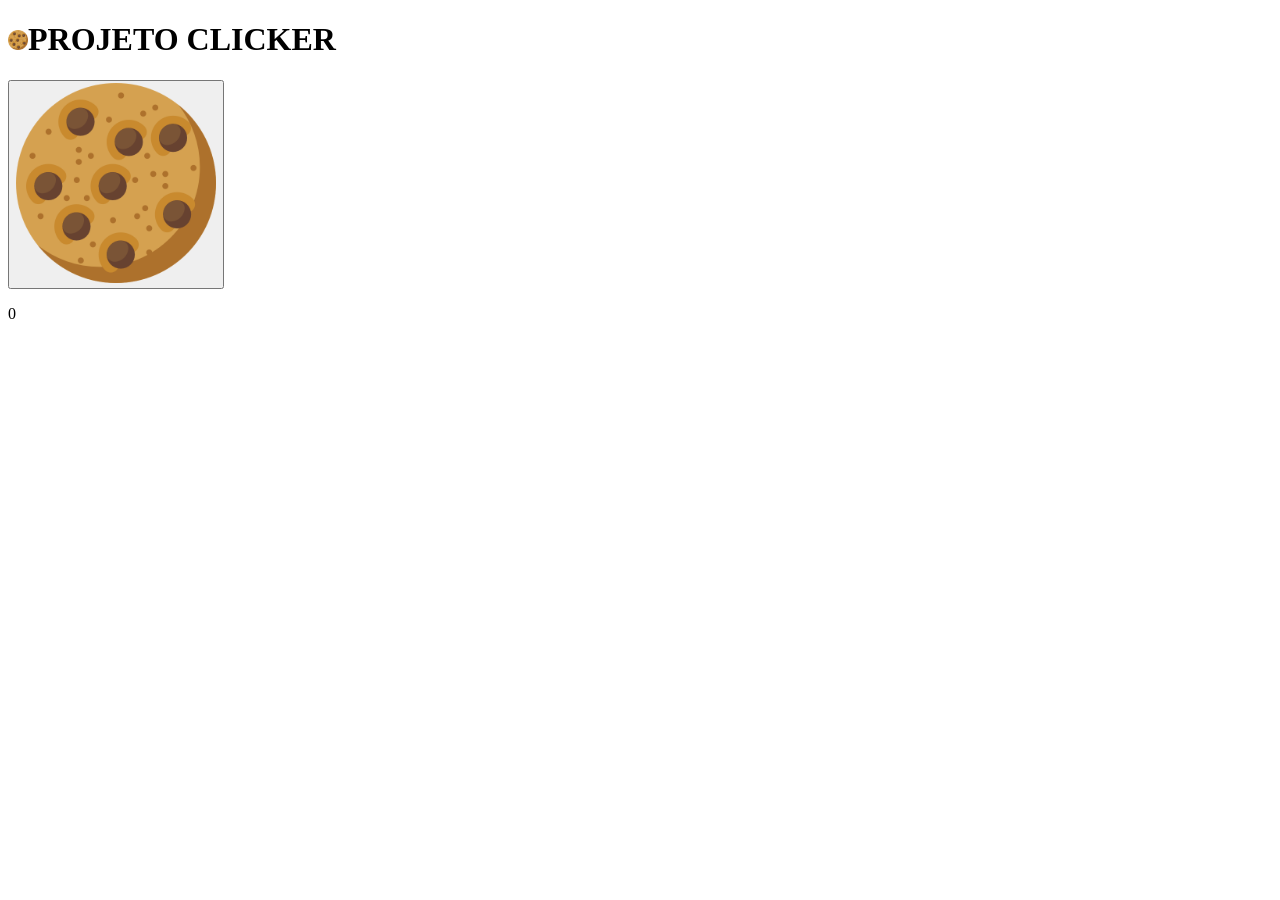
==== Projeto_Clicker/index.html @ 47922849 "Projeto esquema Contador ja funciona" ====
<!DOCTYPE html>
<html>  
    <head>
        <title>projeto clicker</title>
        <script src="Script.js"></script>
        
    
    </head>

    
    
    <body>
        <h1><img src="cookie.png" width="20" height="20">PROJETO CLICKER</h1>
        
        
        
        
        <button onclick="contar()"><img src="cookie.png" width="200" height="200" id="biscoito"> </button>
        <p id="contador">0</p>
       

    </body>








</html>
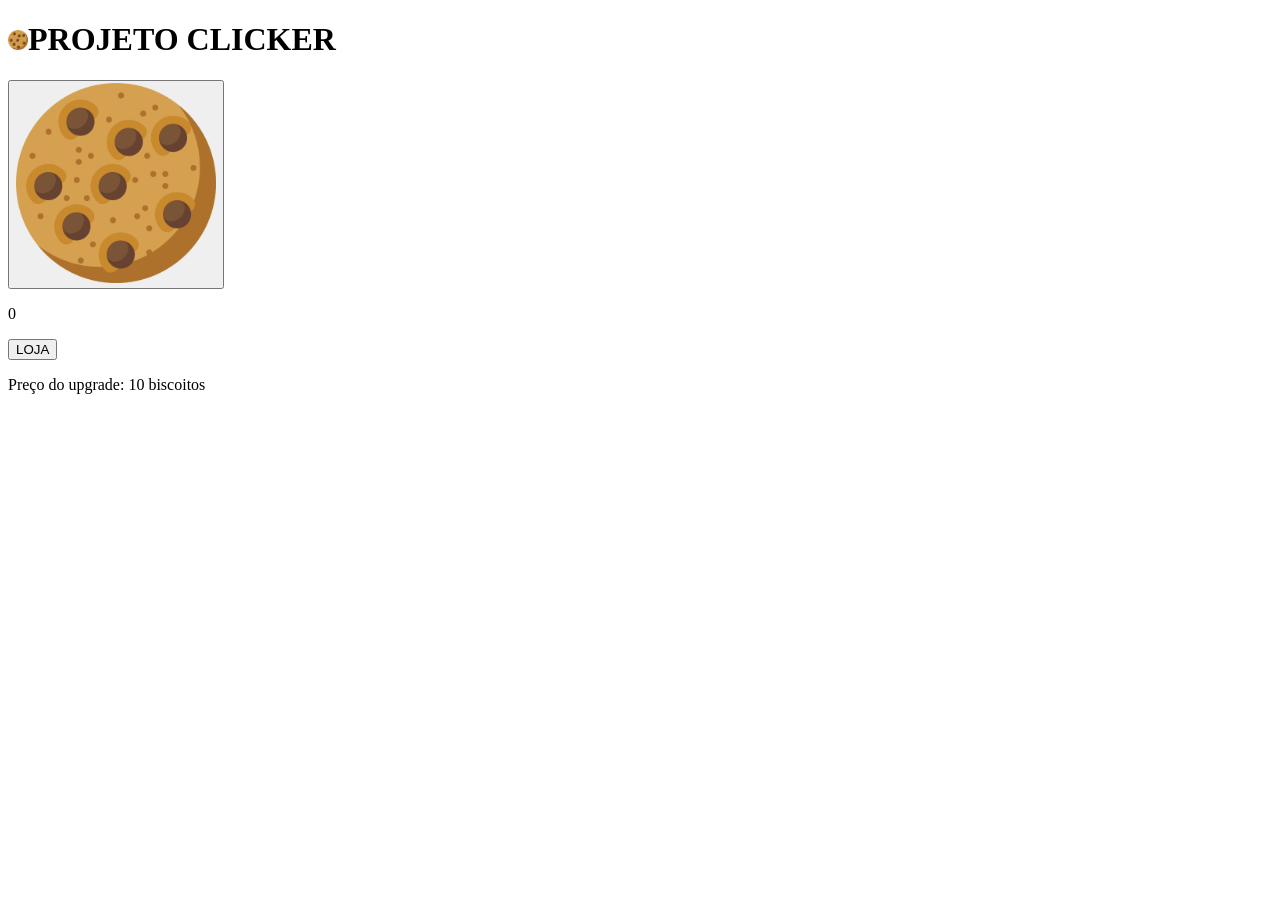
==== commit f7c55f2f: "Projeto clicker Codigo Html e Javascript 50%" ====
--- a/Projeto_Clicker/index.html
+++ b/Projeto_Clicker/index.html
@@ -18,8 +18,20 @@
         <button onclick="contar()"><img src="cookie.png" width="200" height="200" id="biscoito"> </button>
         <p id="contador">0</p>
        
+        <button width="100" height="50" onclick="upgrade()">LOJA</button
+        
+        
+        >
+        <p>Preço do upgrade: <span id="preco">10</span> biscoitos</p>
+    </body>
 
-    </body>
+    
+
+
+
+
+
+</html>
 
 
 
@@ -28,4 +40,16 @@
 
 
 
-</html>+
+
+
+
+
+
+
+
+
+
+
+
+
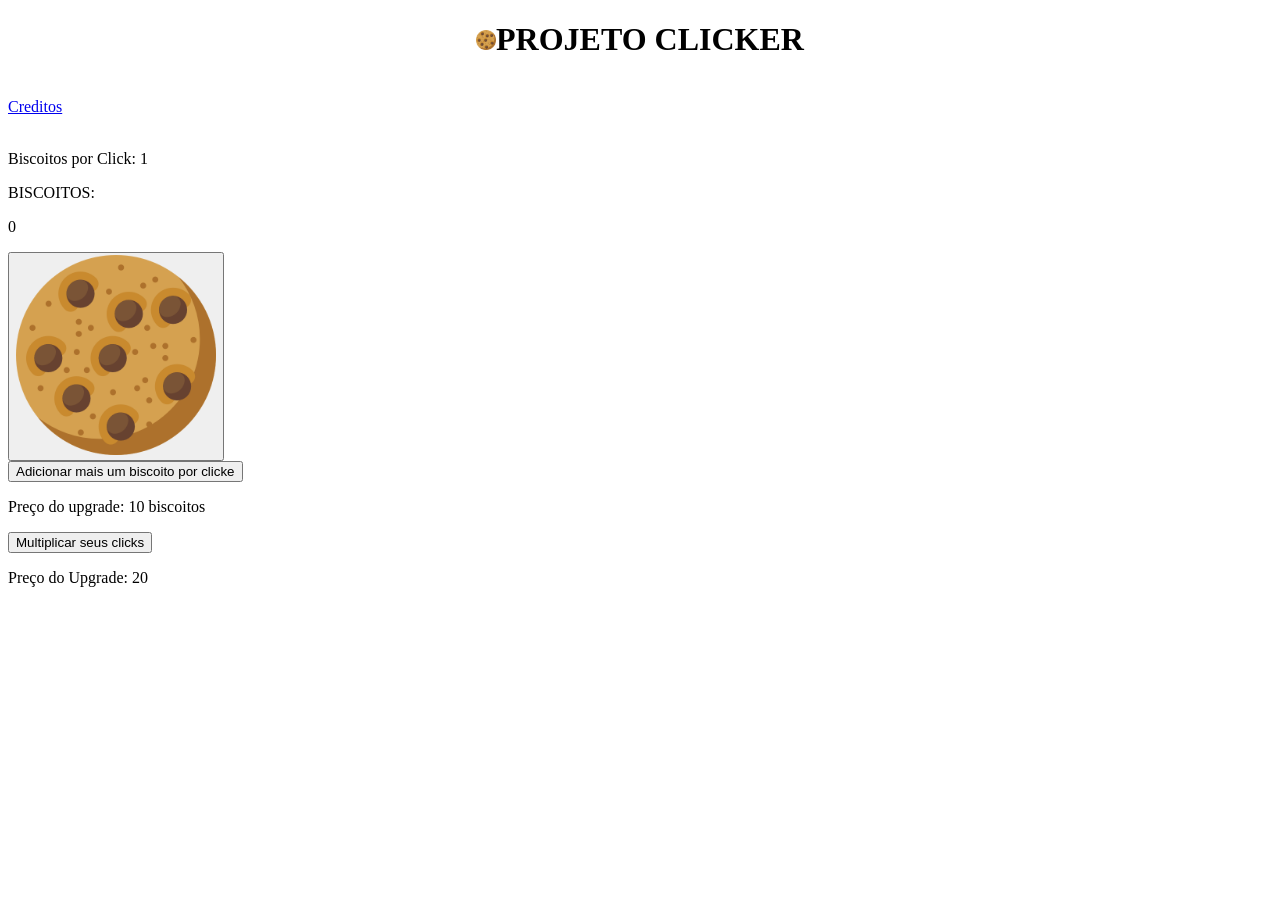
==== commit 1140ea65: "Add files via upload" ====
--- a/Projeto_Clicker/index.html
+++ b/Projeto_Clicker/index.html
@@ -3,6 +3,7 @@
     <head>
         <title>projeto clicker</title>
         <script src="Script.js"></script>
+        <link rel="stylesheet" href="grafico.css">
         
     
     </head>
@@ -10,19 +11,38 @@
     
     
     <body>
-        <h1><img src="cookie.png" width="20" height="20">PROJETO CLICKER</h1>
+        <h1 style="text-align: center;"><img src="cookie.png" width="20" height="20">PROJETO CLICKER</h1>
+        <br>
+        <a href="Creditos.html">Creditos</a>
+         
+       <br>
+       <br>
+       <p>Biscoitos por Click: <span id="x">1</span></p>
+        <P>BISCOITOS:</P><p id="contador">0</p>
         
+        <div class="biscoito2">
+        <button  onclick="contar()"><img src="cookie.png" width="200" height="200" class="biscoito" id="biscoito"> </button>
         
+        </div>
         
-        
-        <button onclick="contar()"><img src="cookie.png" width="200" height="200" id="biscoito"> </button>
-        <p id="contador">0</p>
-       
-        <button width="100" height="50" onclick="upgrade()">LOJA</button
-        
+        <button width="100" height="50" onclick="upgrade()">Adicionar mais um biscoito por clicke</button
         
         >
         <p>Preço do upgrade: <span id="preco">10</span> biscoitos</p>
+        
+        <button width="100" height="50" onclick="upgrade2()">
+            Multiplicar seus clicks
+        </button>    
+        <p>Preço do Upgrade: <span id="preço2">20</span></p>
+
+
+       
+        
+             
+       
+    
+    
+    
     </body>
 
     
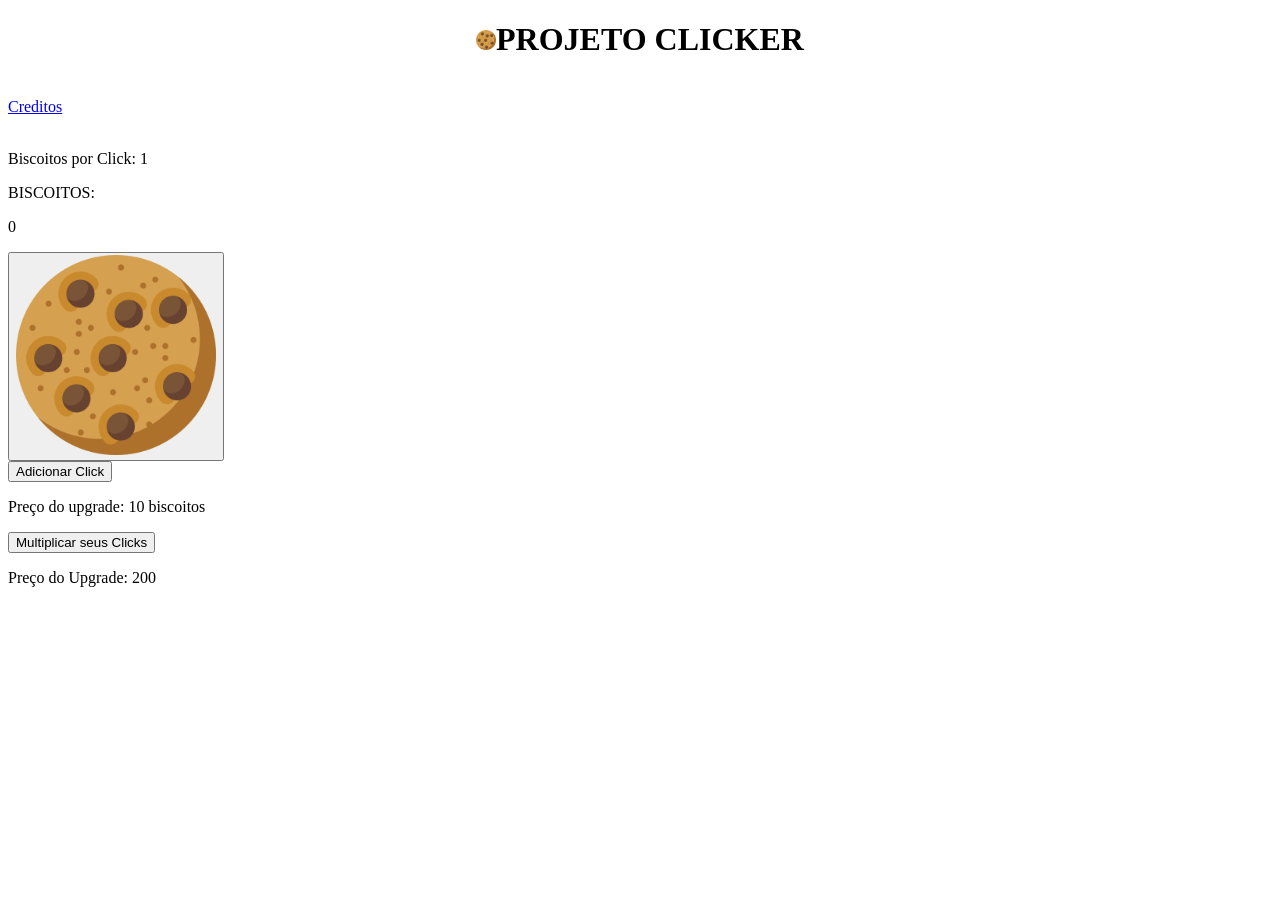
==== commit 407609bb: "Add files via upload" ====
--- a/Projeto_Clicker/index.html
+++ b/Projeto_Clicker/index.html
@@ -4,6 +4,7 @@
         <title>projeto clicker</title>
         <script src="Script.js"></script>
         <link rel="stylesheet" href="grafico.css">
+        <audio id="somclique" src="cliqueSom.mp3"></audio>
         
     
     </head>
@@ -13,30 +14,43 @@
     <body>
         <h1 style="text-align: center;"><img src="cookie.png" width="20" height="20">PROJETO CLICKER</h1>
         <br>
-        <a href="Creditos.html">Creditos</a>
+        <a target="_blank" href="Creditos.html">Creditos</a>
          
        <br>
        <br>
        <p>Biscoitos por Click: <span id="x">1</span></p>
         <P>BISCOITOS:</P><p id="contador">0</p>
         
+
+
+
         <div class="biscoito2">
-        <button  onclick="contar()"><img src="cookie.png" width="200" height="200" class="biscoito" id="biscoito"> </button>
+    <button  onclick="som_clik(); contar()"|><img src="cookie.png" width="200" height="200" class="biscoito" id="biscoito">
+        
+        </button>
         
         </div>
         
-        <button width="100" height="50" onclick="upgrade()">Adicionar mais um biscoito por clicke</button
+
+
+
+
+        <button class="botao3" width="100" height="70" onclick="upgrade();">Adicionar Click</button
         
         >
         <p>Preço do upgrade: <span id="preco">10</span> biscoitos</p>
         
-        <button width="100" height="50" onclick="upgrade2()">
-            Multiplicar seus clicks
-        </button>    
-        <p>Preço do Upgrade: <span id="preço2">20</span></p>
 
 
-       
+
+
+        <button class="botao3" width="100" height="50" onclick="upgrade2()">
+            Multiplicar seus Clicks
+        </button>    
+        <p>Preço do Upgrade: <span id="preço2">200</span></p>
+
+
+    
         
              
        
@@ -44,11 +58,6 @@
     
     
     </body>
-
-    
-
-
-
 
 
 </html>
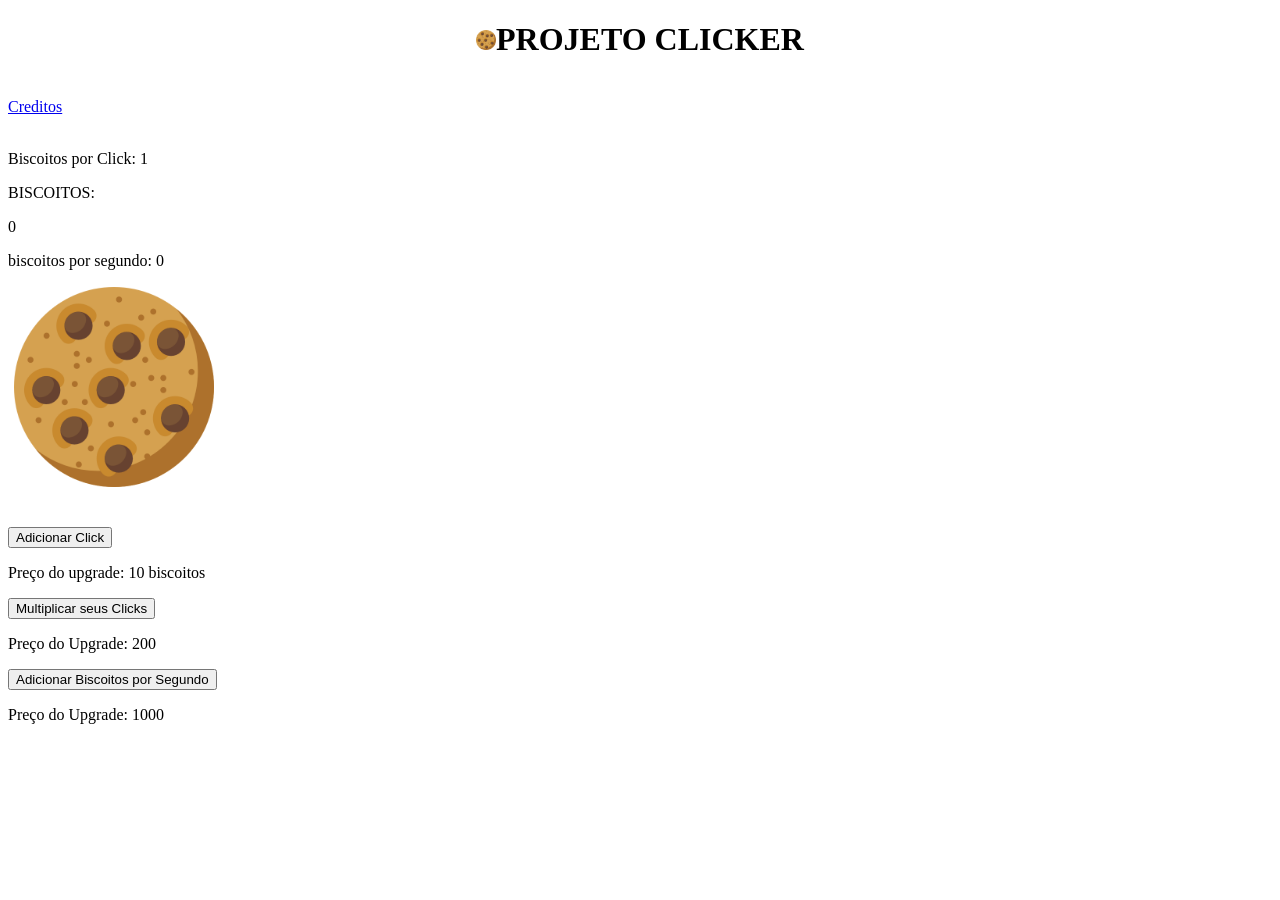
==== commit c4183379: "ATUALIZAÇÃO V6 -Fundo; -AutoClick; -Botão de Compra AutoClick; -Contador AutoClick; -Remoção Fun" ====
--- a/Projeto_Clicker/index.html
+++ b/Projeto_Clicker/index.html
@@ -20,18 +20,18 @@
        <br>
        <p>Biscoitos por Click: <span id="x">1</span></p>
         <P>BISCOITOS:</P><p id="contador">0</p>
-        
+        <p>biscoitos por segundo: <span id="t">0</span></p>
 
 
 
         <div class="biscoito2">
-    <button  onclick="som_clik(); contar()"|><img src="cookie.png" width="200" height="200" class="biscoito" id="biscoito">
+    <button style="border: none; background: none;" onclick="som_clik(); contar()"|><img src="cookie.png" width="200" height="200" class="biscoito" id="biscoito">
         
         </button>
         
         </div>
-        
-
+        <br>
+        <br>
 
 
 
@@ -49,11 +49,13 @@
         </button>    
         <p>Preço do Upgrade: <span id="preço2">200</span></p>
 
-
-    
-        
+        <div class="autoClick">
+        <button class="botao3" width="100" height="50" onclick="autoClick()">
+            Adicionar Biscoitos por Segundo
+        </button>
+        <p>Preço do Upgrade: <span id="preço3">1000</span></p>
+        </div>    
              
-       
     
     
     
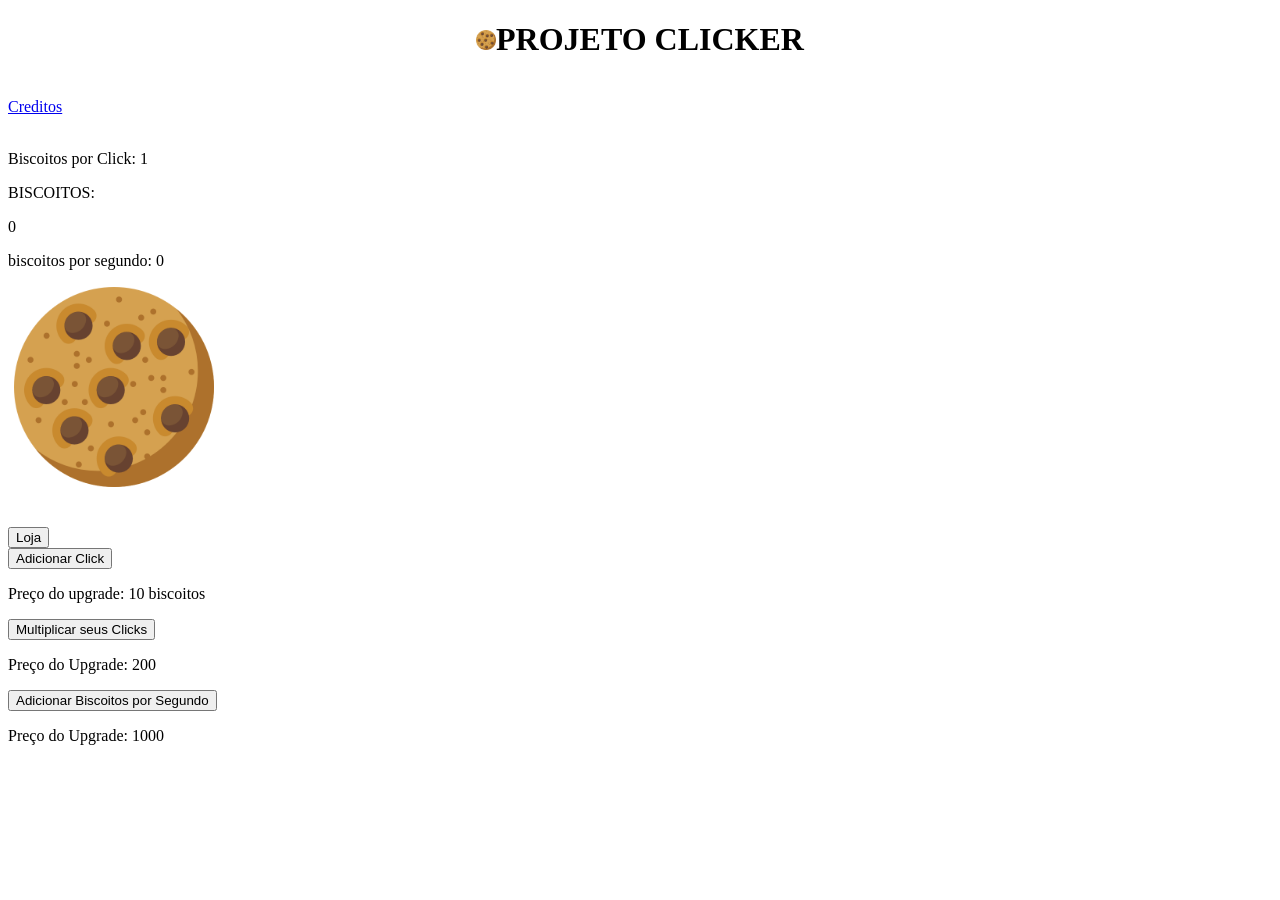
==== commit be857781: "Add files via upload V7" ====
--- a/Projeto_Clicker/index.html
+++ b/Projeto_Clicker/index.html
@@ -33,30 +33,34 @@
         <br>
         <br>
 
+        <div class="menu-container">
 
-
-        <button class="botao3" width="100" height="70" onclick="upgrade();">Adicionar Click</button
-        
-        >
-        <p>Preço do upgrade: <span id="preco">10</span> biscoitos</p>
-        
+            <button class="menu-btn" onclick="toggleMenu('loja')">
+    Loja
+</button>
+            <div id="loja" class="menu-content">
+                <button class="botao3" width="100" height="70" onclick="upgrade();">Adicionar Click</button
+                
+                >
+                <p>Preço do upgrade: <span id="preco">10</span> biscoitos</p>
+            
 
 
 
 
-        <button class="botao3" width="100" height="50" onclick="upgrade2()">
-            Multiplicar seus Clicks
-        </button>    
-        <p>Preço do Upgrade: <span id="preço2">200</span></p>
+            <button class="botao3" width="100" height="50" onclick="upgrade2()">
+                Multiplicar seus Clicks
+            </button>    
+            <p>Preço do Upgrade: <span id="preço2">200</span></p>
 
-        <div class="autoClick">
-        <button class="botao3" width="100" height="50" onclick="autoClick()">
-            Adicionar Biscoitos por Segundo
-        </button>
-        <p>Preço do Upgrade: <span id="preço3">1000</span></p>
-        </div>    
+            <div class="autoClick">
+            <button class="botao3" width="100" height="50" onclick="autoClick()">
+                Adicionar Biscoitos por Segundo
+            </button>
+            <p>Preço do Upgrade: <span id="preço3">1000</span></p>
+            </div>     
              
-    
+    </div>
     
     
     </body>
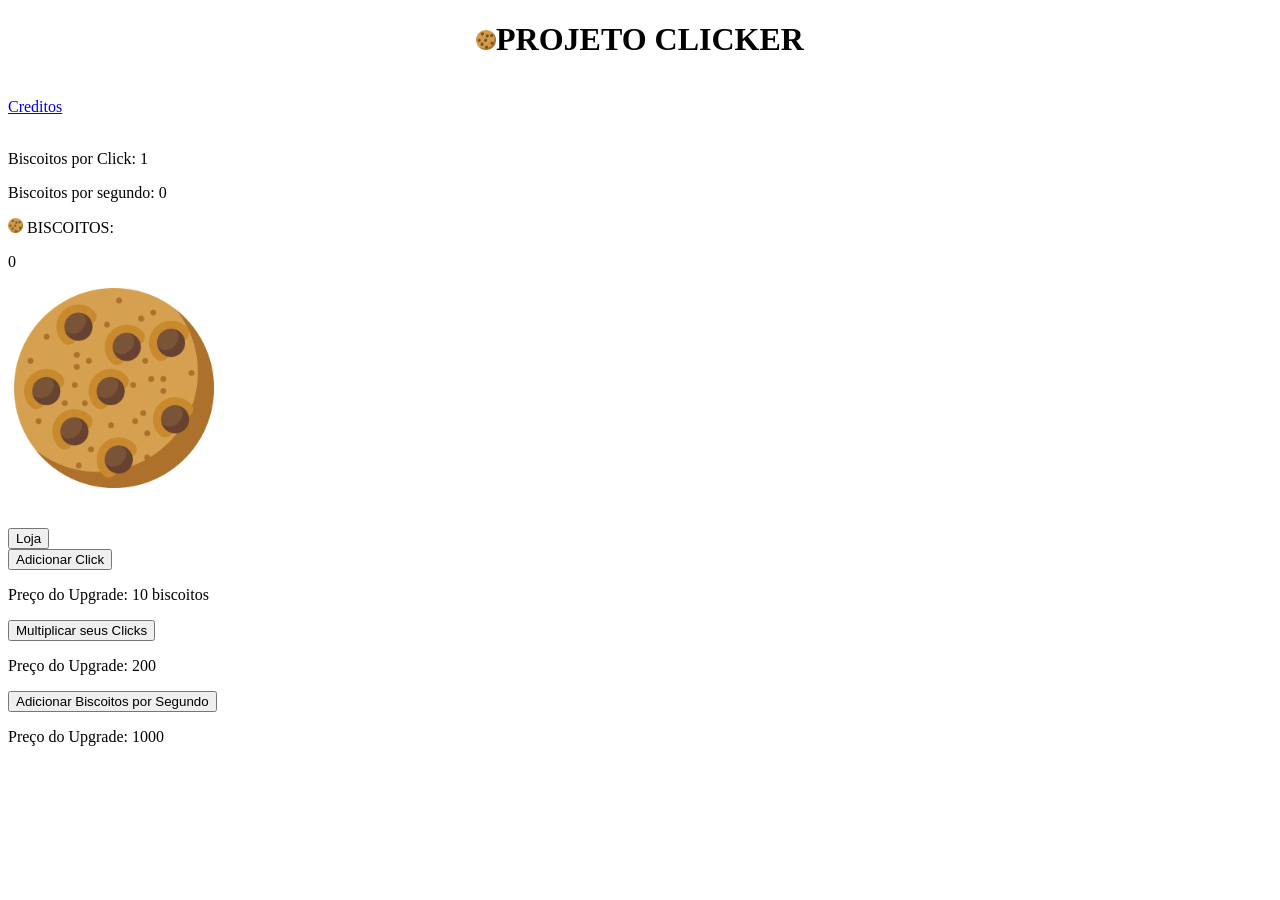
==== commit 2ee9571d: "Add files via upload Projeto Clicker, Versão Final." ====
--- a/Projeto_Clicker/index.html
+++ b/Projeto_Clicker/index.html
@@ -19,8 +19,9 @@
        <br>
        <br>
        <p>Biscoitos por Click: <span id="x">1</span></p>
-        <P>BISCOITOS:</P><p id="contador">0</p>
-        <p>biscoitos por segundo: <span id="t">0</span></p>
+        <p>Biscoitos por segundo: <span id="t">0</span></p>
+       <P><img src="cookie.png" width="15" height="15"> BISCOITOS:</P><p id="contador">0</p>
+        
 
 
 
@@ -42,7 +43,7 @@
                 <button class="botao3" width="100" height="70" onclick="upgrade();">Adicionar Click</button
                 
                 >
-                <p>Preço do upgrade: <span id="preco">10</span> biscoitos</p>
+                <p>Preço do Upgrade: <span id="preco">10</span> biscoitos</p>
             
 
 
